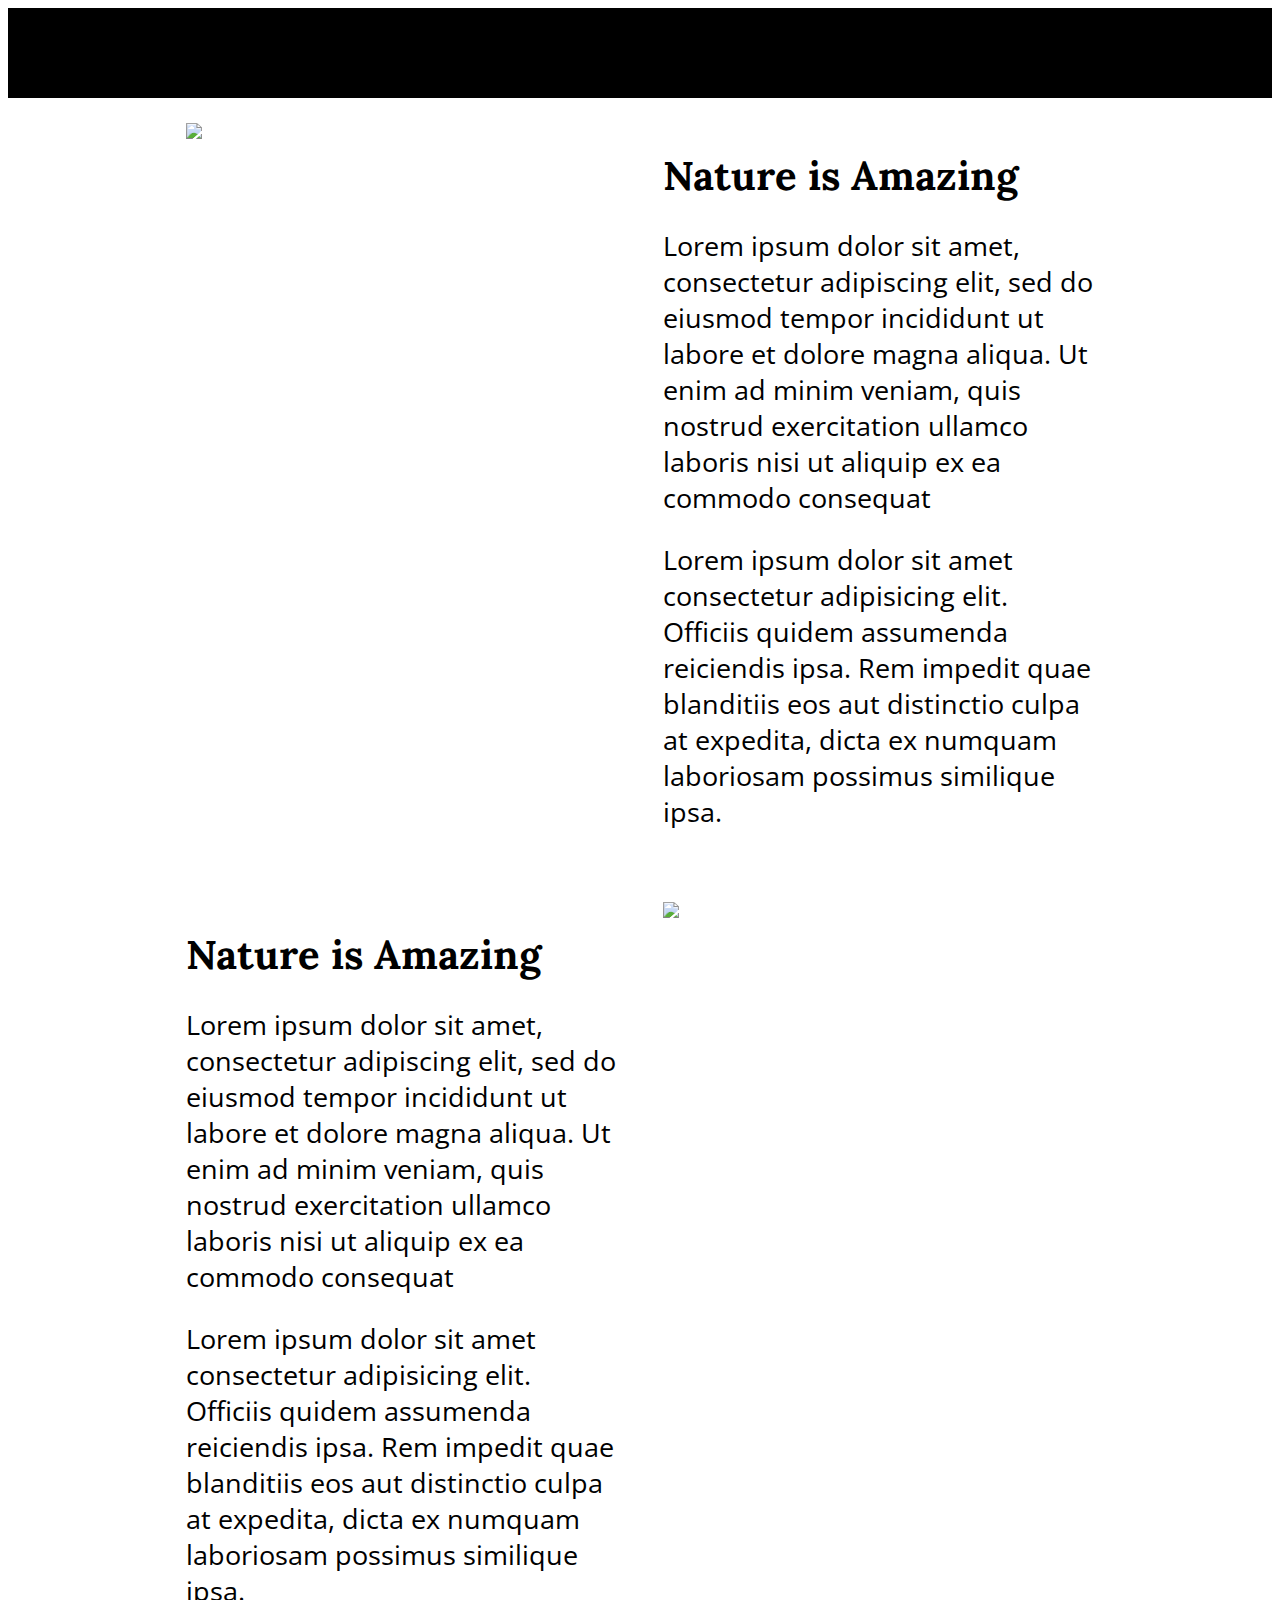
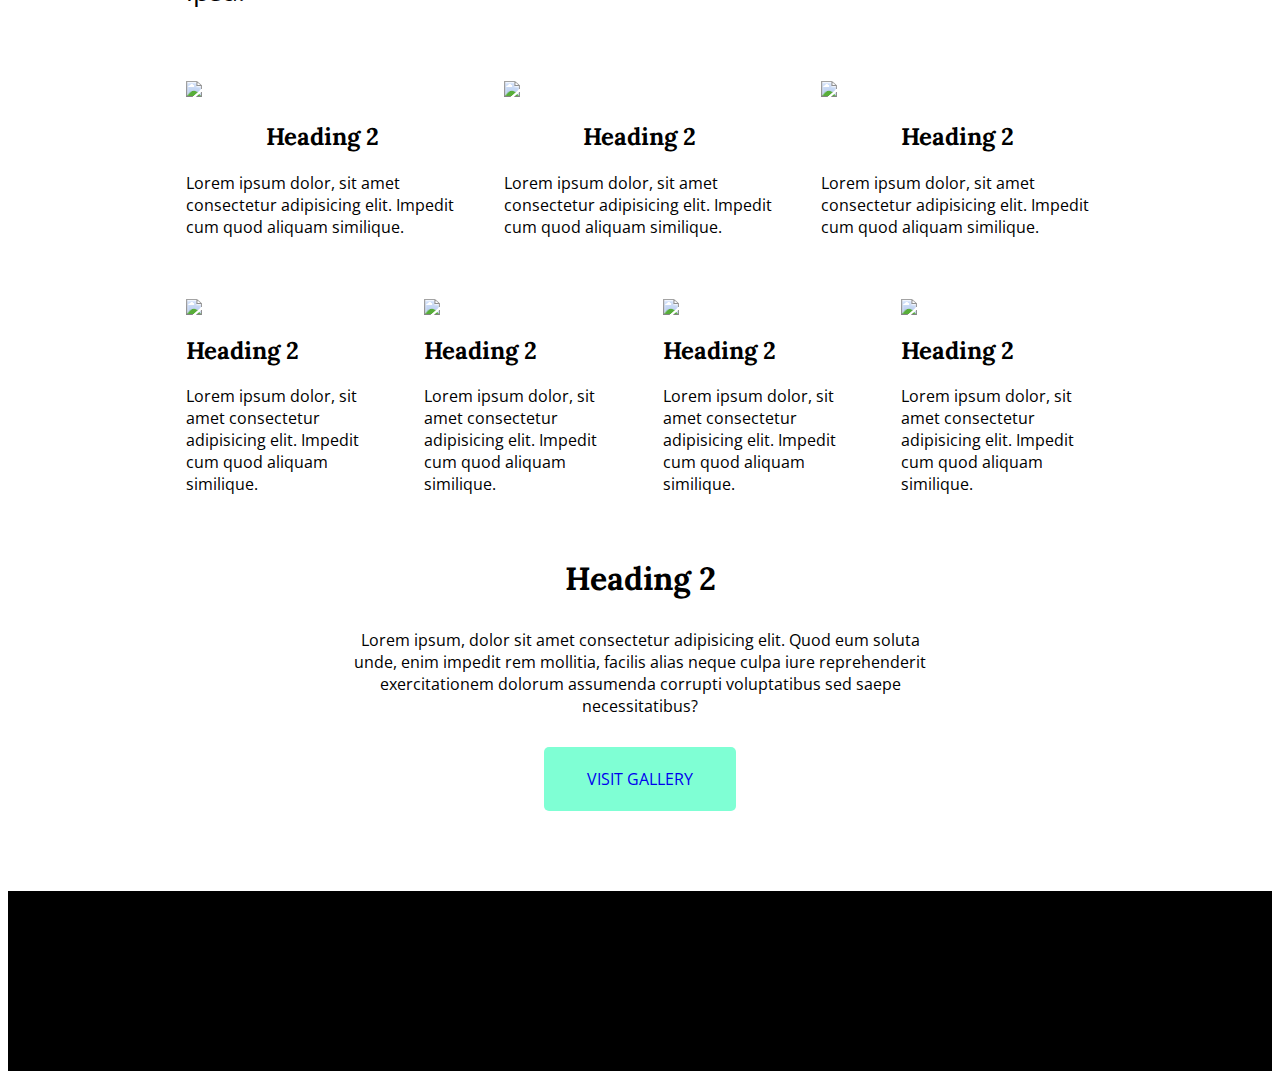
==== index.html @ d3b3be95 "week 10" ====
<!DOCTYPE html>
<html>
    <head>
        <link rel="stylesheet" href="mystyle.css">
    </head>
    <body>   
        <header>
        </header>

        <main>    
            <article class="twozy">
                <img src="https://picsum.photos/500">
            </article>

            <article class="twozy">
                <h1>
                    Nature is Amazing
                </h1>
                <p>
                    Lorem ipsum dolor sit amet, consectetur adipiscing elit, sed do eiusmod tempor incididunt ut labore et dolore magna aliqua. Ut enim ad minim veniam, quis nostrud exercitation ullamco laboris nisi ut aliquip ex ea commodo consequat
                </p>
                <p>
                    Lorem ipsum dolor sit amet consectetur adipisicing elit. Officiis quidem assumenda reiciendis ipsa. Rem impedit quae blanditiis eos aut distinctio culpa at expedita, dicta ex numquam laboriosam possimus similique ipsa.
                </p>
            </article>

            <!-------------- PART 2 ---------------->

            <article class="twozy">
                <h1>
                    Nature is Amazing
                </h1>
                <p>
                    Lorem ipsum dolor sit amet, consectetur adipiscing elit, sed do eiusmod tempor incididunt ut labore et dolore magna aliqua. Ut enim ad minim veniam, quis nostrud exercitation ullamco laboris nisi ut aliquip ex ea commodo consequat
                </p>
                <p>
                    Lorem ipsum dolor sit amet consectetur adipisicing elit. Officiis quidem assumenda reiciendis ipsa. Rem impedit quae blanditiis eos aut distinctio culpa at expedita, dicta ex numquam laboriosam possimus similique ipsa.
                </p>
            </article>

            <article class="twozy">
                <img src="https://picsum.photos/500">
            </article>

            
            <!-------------- THREE BOXES ---------------->

            <article class="threezy">
                <img src="https://picsum.photos/500">
                <h2> Heading 2 </h2>
                <p>
                    Lorem ipsum dolor, sit amet consectetur adipisicing elit. Impedit cum quod aliquam similique.
                </p>    
            </article>

            <article class="threezy">
                <img src="https://picsum.photos/500">
                <h2> Heading 2 </h2>
                <p>
                    Lorem ipsum dolor, sit amet consectetur adipisicing elit. Impedit cum quod aliquam similique.
                </p>
            </article>


            <article class="threezy">
                <img src="https://picsum.photos/500">
                <h2> Heading 2 </h2>
                <p>
                    Lorem ipsum dolor, sit amet consectetur adipisicing elit. Impedit cum quod aliquam similique.
                </p>
            </article>



             <!-------------- FOUR BOXES ---------------->

            <article class="fourzy">
                <img src="https://picsum.photos/200">
                <h2> Heading 2 </h2>
                <p>
                    Lorem ipsum dolor, sit amet consectetur adipisicing elit. Impedit cum quod aliquam similique.
                </p>
            </article>

            <article class="fourzy">
                <img src="https://picsum.photos/200">
                <h2> Heading 2 </h2>
                <p>
                    Lorem ipsum dolor, sit amet consectetur adipisicing elit. Impedit cum quod aliquam similique.
                </p>
            </article>

            <article class="fourzy">
                <img src="https://picsum.photos/200">
                <h2> Heading 2 </h2>
                <p>
                    Lorem ipsum dolor, sit amet consectetur adipisicing elit. Impedit cum quod aliquam similique.
                </p>
            </article>

            <article class="fourzy">
                
                    <img src="https://picsum.photos/200"> 
                
                    <h2> Heading 2 </h2>
                    <p>
                        Lorem ipsum dolor, sit amet consectetur adipisicing elit. Impedit cum quod aliquam similique.
                    </p>      
                
            </article>

            <!-------------- ONE BOX ---------------->

            <article class="onezy">

                <h1> Heading 2 </h1>
                <p>
                    Lorem ipsum, dolor sit amet consectetur adipisicing elit. Quod eum soluta unde, enim impedit rem mollitia, facilis alias neque culpa iure reprehenderit exercitationem dolorum assumenda corrupti voluptatibus sed saepe necessitatibus?
                </p>   

                <a href="gallery.html" class="button">
                    Visit Gallery
                </a>

            </article>
        </main>
        
        <footer>
        </footer>

    </body>


</html>
---- mystyle.css ----
@import url('https://fonts.googleapis.com/css2?family=Lora:wght@700&family=Open+Sans:wght@300&display=swap');


/* body{ background-color:gray;} */
p, a{ font-family: 'Open Sans', sans-serif;}
h1, h2, h3, h4{ font-family: 'Lora', serif;}


header{
    width:100%;
    height: 10vh;
    background-color:Black;
}

main{
    width:75%;
    /* height: 160vh; */
    background-color: white;
    margin: 5px auto;
    display: grid;
    grid-template-columns: repeat(12, 1fr);
    grid-gap:5px;
}

.twozy{
    grid-column: span 6;
    padding:20px;
}
.twozy img{ width:100%;}
.twozy p{ font-size: 20pt;}
.twozy h1{ font-size: 30pt;}



/*  --------------THREEZIES ---------------  */

.threezy{ 
    grid-column: span 4;
    padding:20px;
}

.threezy img{ width:100%;}
.threezy h2{ text-align: center; }


/*  --------------FOURZY ---------------  */

.fourzy{
    grid-column: span 3;
    padding:20px;
}

.fourzy img{
    margin:auto;
    display:block; 
    /* convert to behave like div */
}

.onezy{
    grid-column: span 12;
    text-align:center;
}

.onezy p{
    display: block;
    width:600px;
    margin:30px auto;
}

.button{
    display:block;
    background-color: aquamarine;
    padding:20px;
    text-align:center;
    width:150px;
    margin: 30px auto;
    border-radius: 5px;
    text-decoration: none;
    text-transform: uppercase;
    border:1px solid transparent;
}

.button:hover{
    background-color: burlywood;
    text-decoration: underline;
    border:1px solid black;
}

footer{
    width:100%;
    height: 20vh;
    background-color:Black;
    margin-top:50px;
}
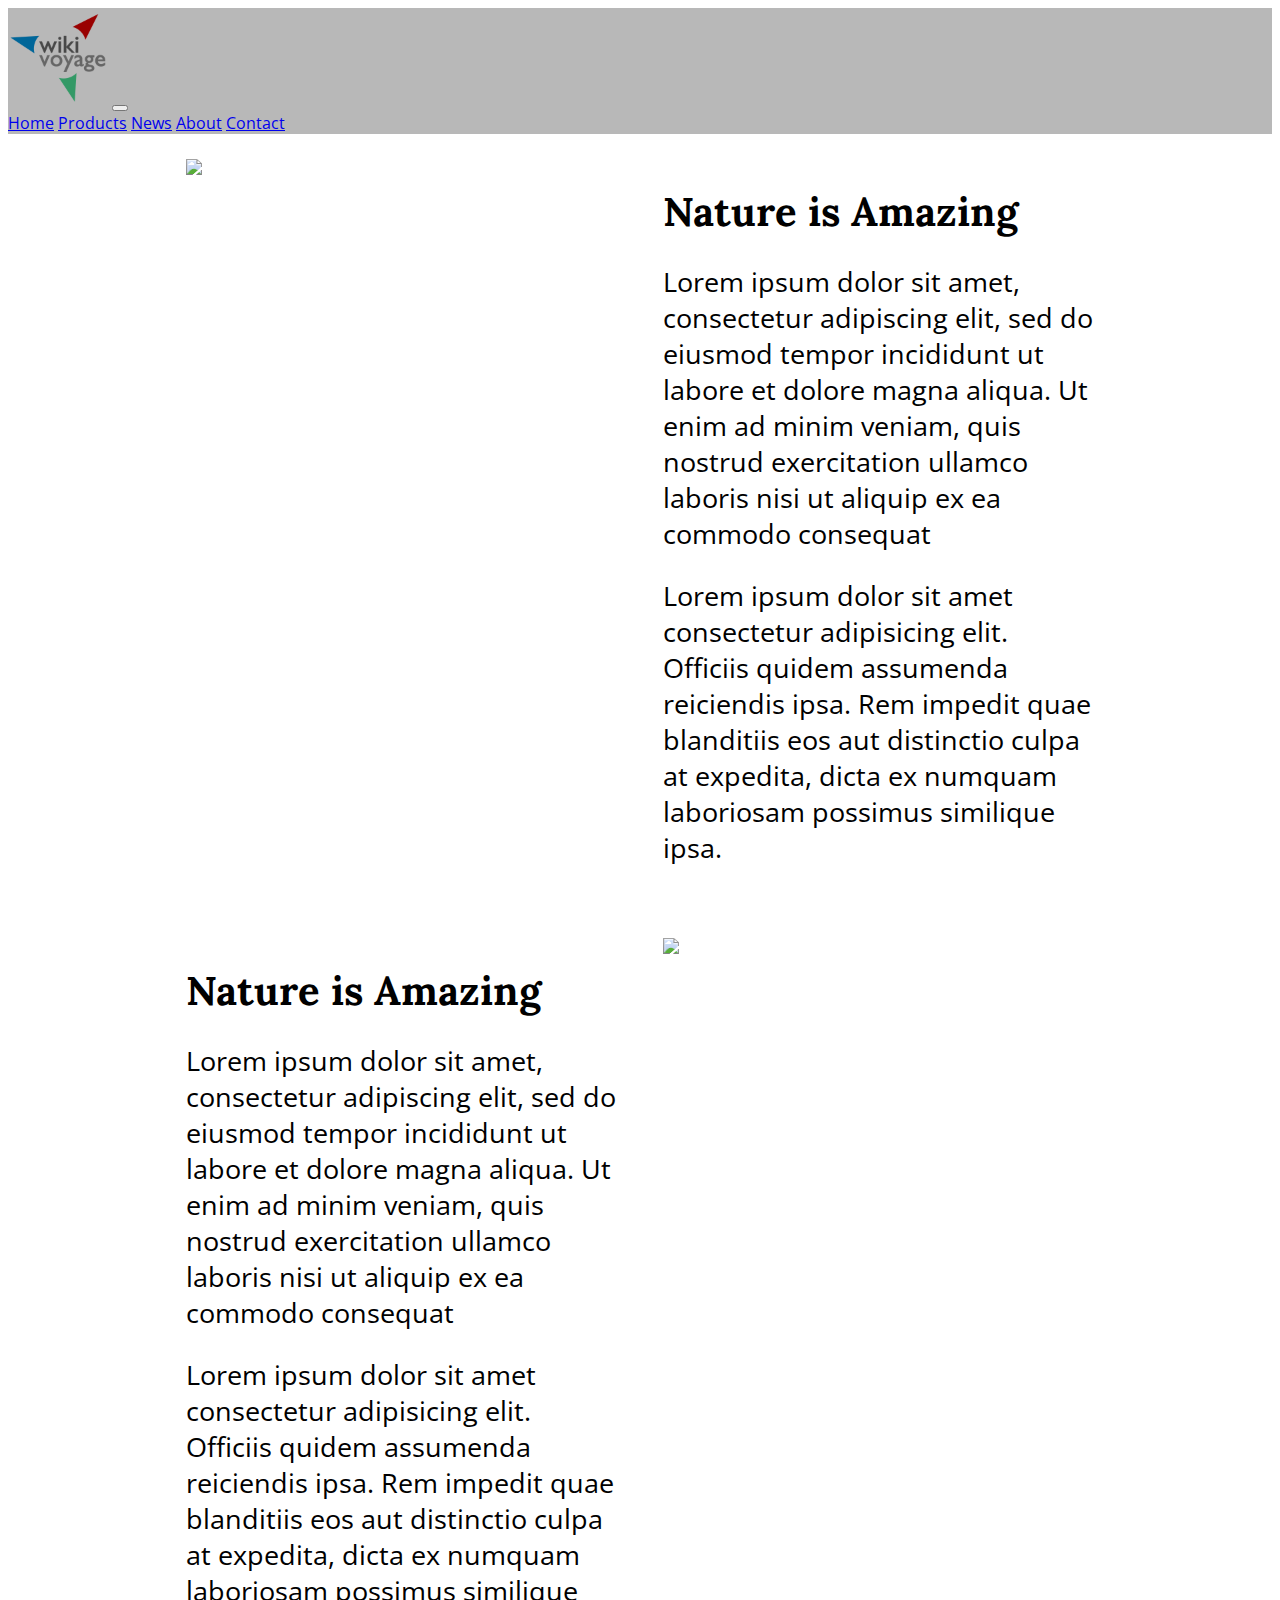
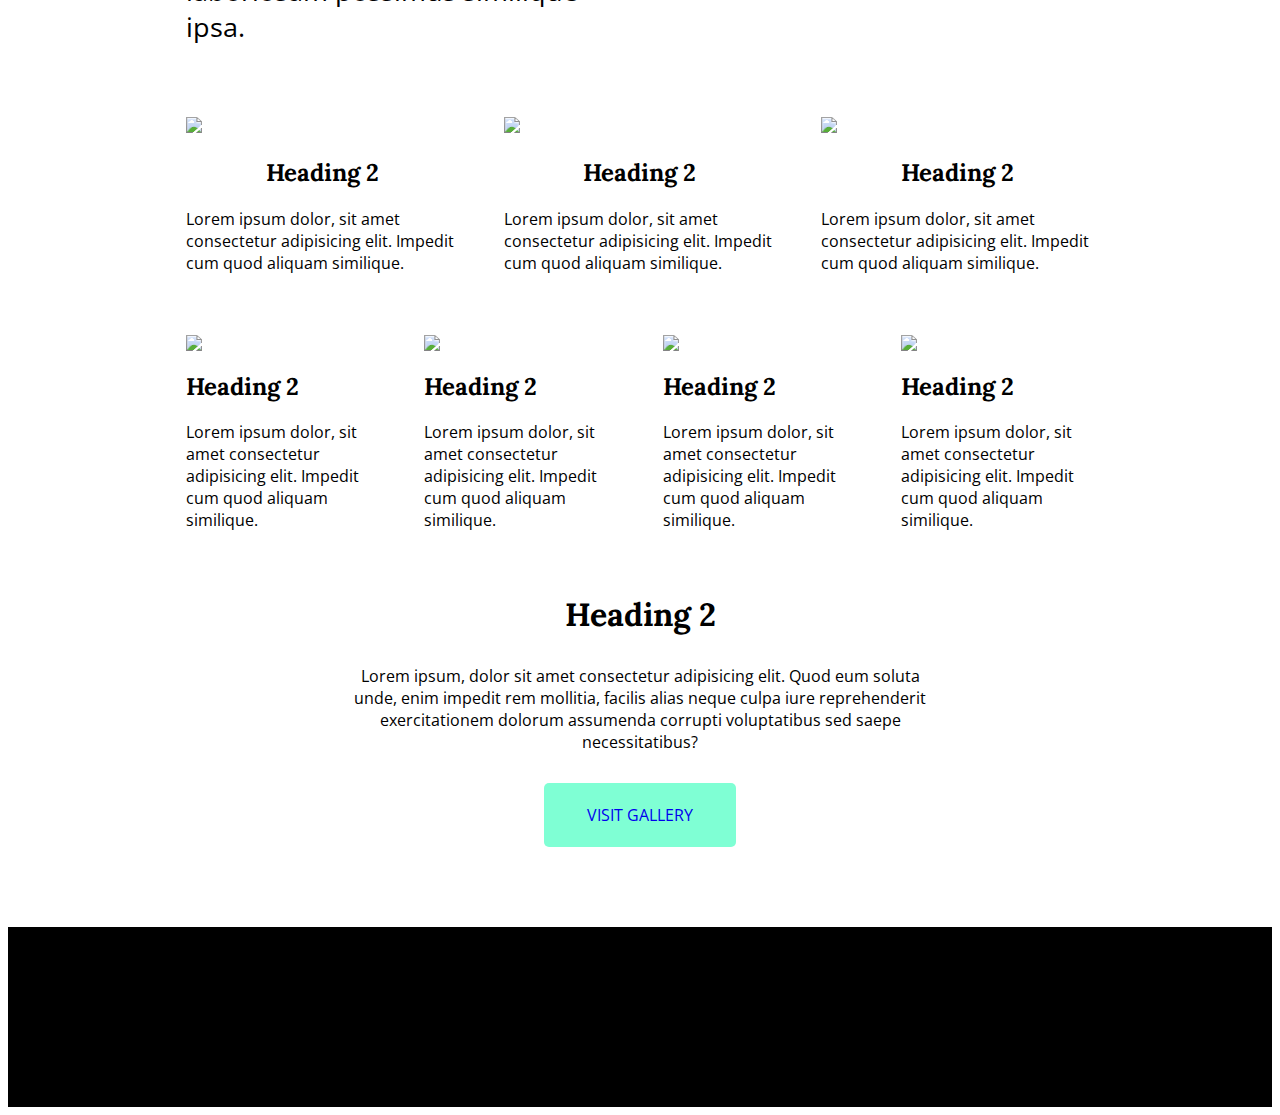
==== commit 73e97d0d: "added logo and modified header" ====
--- a/index.html
+++ b/index.html
@@ -1,10 +1,24 @@
 <!DOCTYPE html>
 <html>
     <head>
+        <meta name="viewport" content="width=device-width,initial-scale=1">
+        <link rel="stylesheet" href="https://cdnjs.cloudflare.com/ajax/libs/font-awesome/5.14.0/css/all.min.css" integrity="sha512-1PKOgIY59xJ8Co8+NE6FZ+LOAZKjy+KY8iq0G4B3CyeY6wYHN3yt9PW0XpSriVlkMXe40PTKnXrLnZ9+fkDaog==" crossorigin="anonymous" />
         <link rel="stylesheet" href="mystyle.css">
+        <link rel="stylesheet" href="responsive.css">
     </head>
     <body>   
-        <header>
+        <header class="main-header">
+            <img class="logo" src="assets/1200px-Wikivoyage-Logo-v3-en.svg.png">
+            <button class="navbutton">
+                <i class="fas fa-bars"></i>
+            </button>
+            <nav class="navigation">
+                <a href="index.html">Home</a>
+                <a href="index.html">Products</a>
+                <a href="index.html">News</a>
+                <a href="index.html">About</a>
+                <a href="index.html">Contact</a>
+            </nav>
         </header>
 
         <main>    
--- a/mystyle.css
+++ b/mystyle.css
@@ -6,10 +6,13 @@
 h1, h2, h3, h4{ font-family: 'Lora', serif;}
 
 
-header{
+.main-header{
     width:100%;
-    height: 10vh;
-    background-color:Black;
+    /* height: 10vh; */
+    background-color:rgb(184, 184, 184);
+}
+.logo {
+    width: 100px;
 }
 
 main{
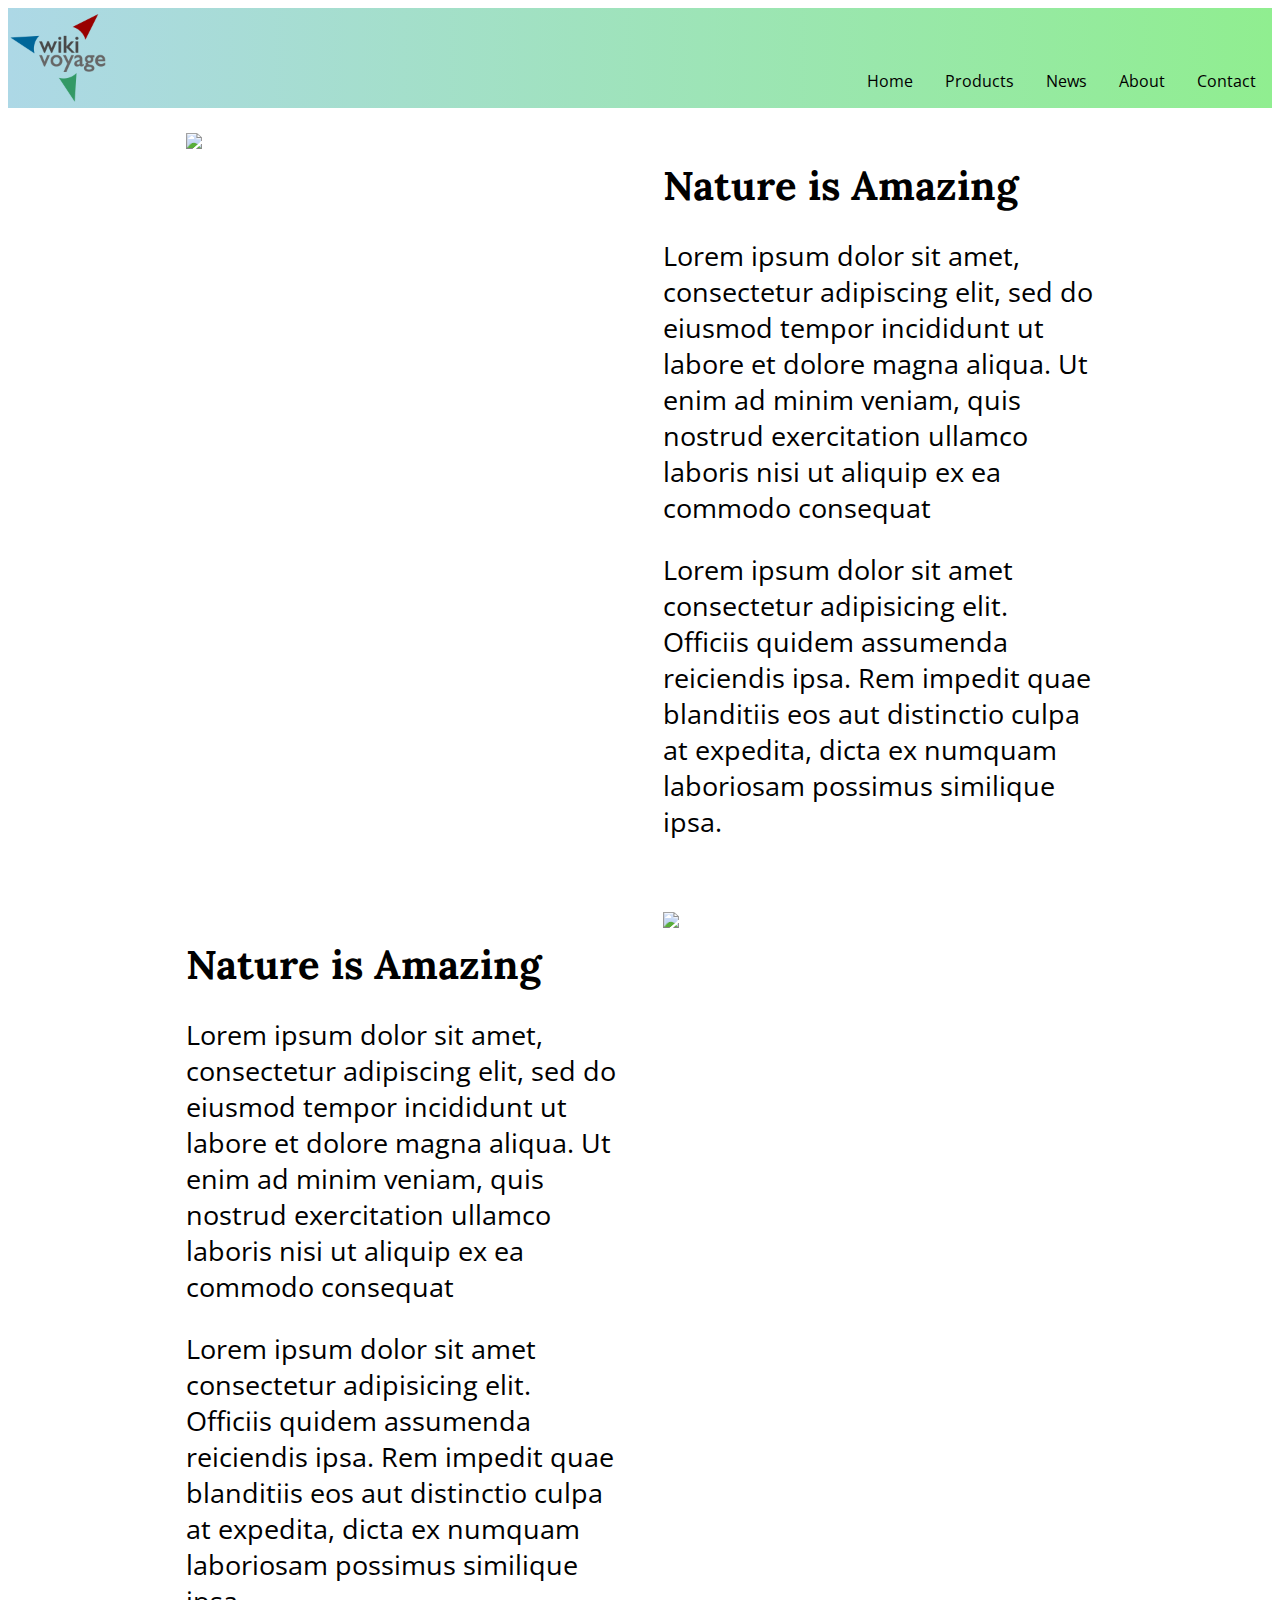
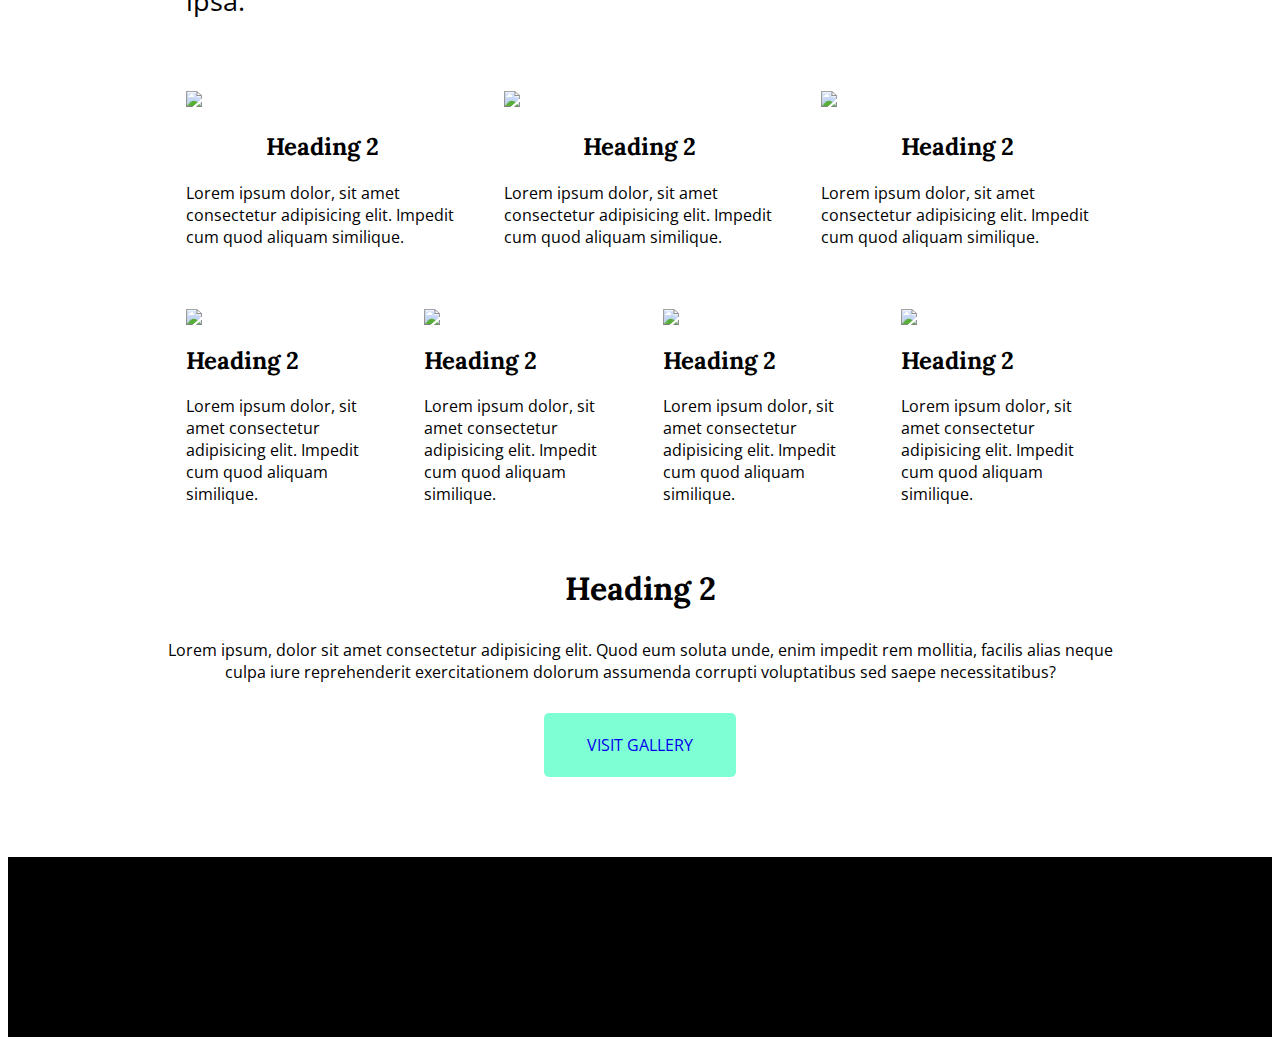
==== commit 98c3b11d: "added javascript and transition" ====
--- a/index.html
+++ b/index.html
@@ -5,6 +5,7 @@
         <link rel="stylesheet" href="https://cdnjs.cloudflare.com/ajax/libs/font-awesome/5.14.0/css/all.min.css" integrity="sha512-1PKOgIY59xJ8Co8+NE6FZ+LOAZKjy+KY8iq0G4B3CyeY6wYHN3yt9PW0XpSriVlkMXe40PTKnXrLnZ9+fkDaog==" crossorigin="anonymous" />
         <link rel="stylesheet" href="mystyle.css">
         <link rel="stylesheet" href="responsive.css">
+        <script src="script.js"></script>
     </head>
     <body>   
         <header class="main-header">
--- a/mystyle.css
+++ b/mystyle.css
@@ -5,14 +5,48 @@
 p, a{ font-family: 'Open Sans', sans-serif;}
 h1, h2, h3, h4{ font-family: 'Lora', serif;}
 
+img {
+    max-width: 100%;
+}
 
 .main-header{
     width:100%;
     /* height: 10vh; */
     background-color:rgb(184, 184, 184);
+    background-image: linear-gradient(to right,lightblue,lightgreen);
+    display: grid;
+    grid-template-columns: repeat(2,1fr);
 }
+
 .logo {
     width: 100px;
+}
+.navbutton {
+    width: 48px;
+    height: 48px;
+    font-size: 32px;
+    color:#333333;
+    background-color: transparent;
+    border: solid 2px #333333;
+    margin: 5px;
+    align-self: end;
+    /* hides this button in desktop view */
+    display: none;
+}
+
+.navigation {
+    display: flex;
+    flex-direction: row;
+    align-self: end;
+    justify-self: end;
+}
+.navigation a {
+    padding: 1em;
+    color: black;
+    text-decoration: none;
+}
+.navigation a:hover {
+    color: blue;
 }
 
 main{
@@ -66,7 +100,7 @@
 
 .onezy p{
     display: block;
-    width:600px;
+    /* width:600px; */
     margin:30px auto;
 }
 
--- a/responsive.css
+++ b/responsive.css
@@ -0,0 +1,25 @@
+/* media queries */
+@media screen and (max-width:576px) {
+  .main-header {
+    grid-template-rows: auto auto;
+  }
+  .navbutton {
+    display: block;
+    justify-self: end;
+    align-self: center;
+  }
+  .navigation {
+    flex-direction: column;
+    grid-column: span 2;
+    min-width: 100%;
+    overflow: hidden;
+    max-height: 0;
+    transition: max-height 1s;
+  }
+  .navigation a {
+    border-bottom: solid 1px white;
+  }
+  .navigation.open {
+    max-height: 50vh;
+  }
+}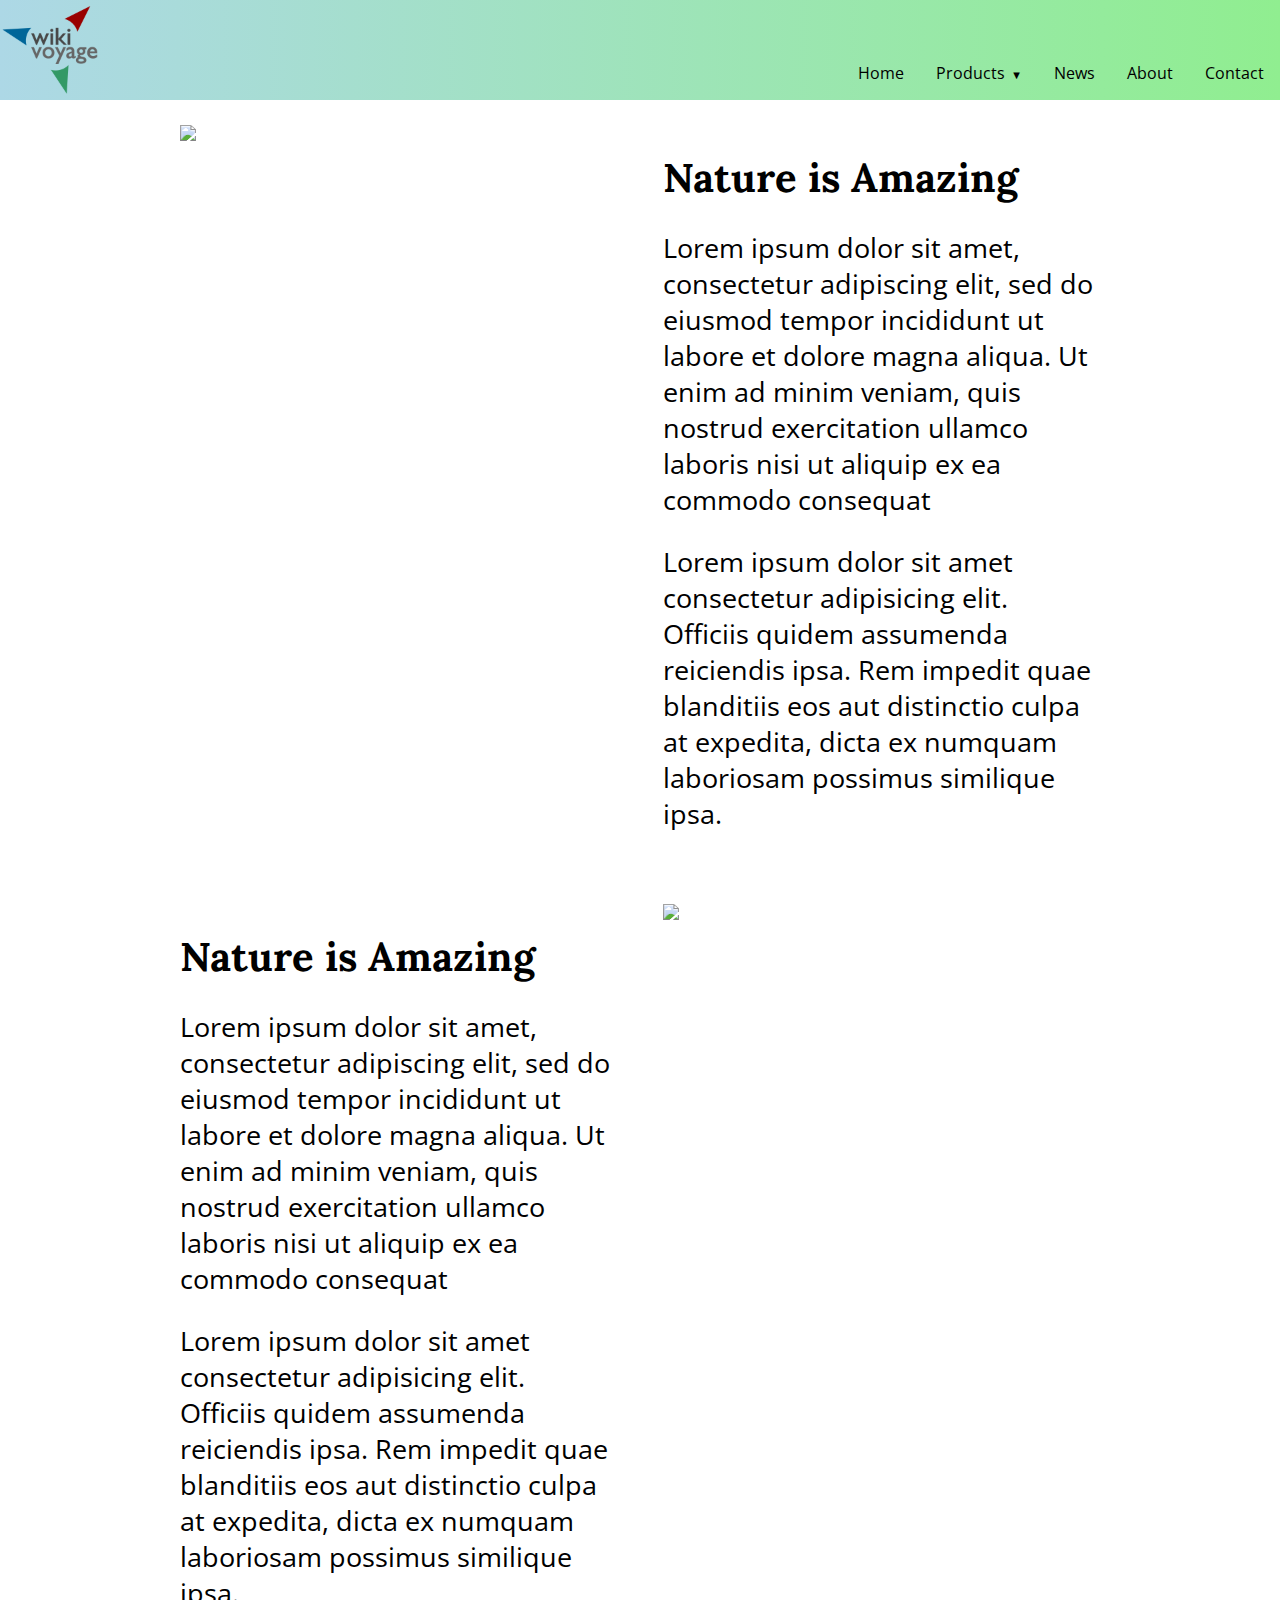
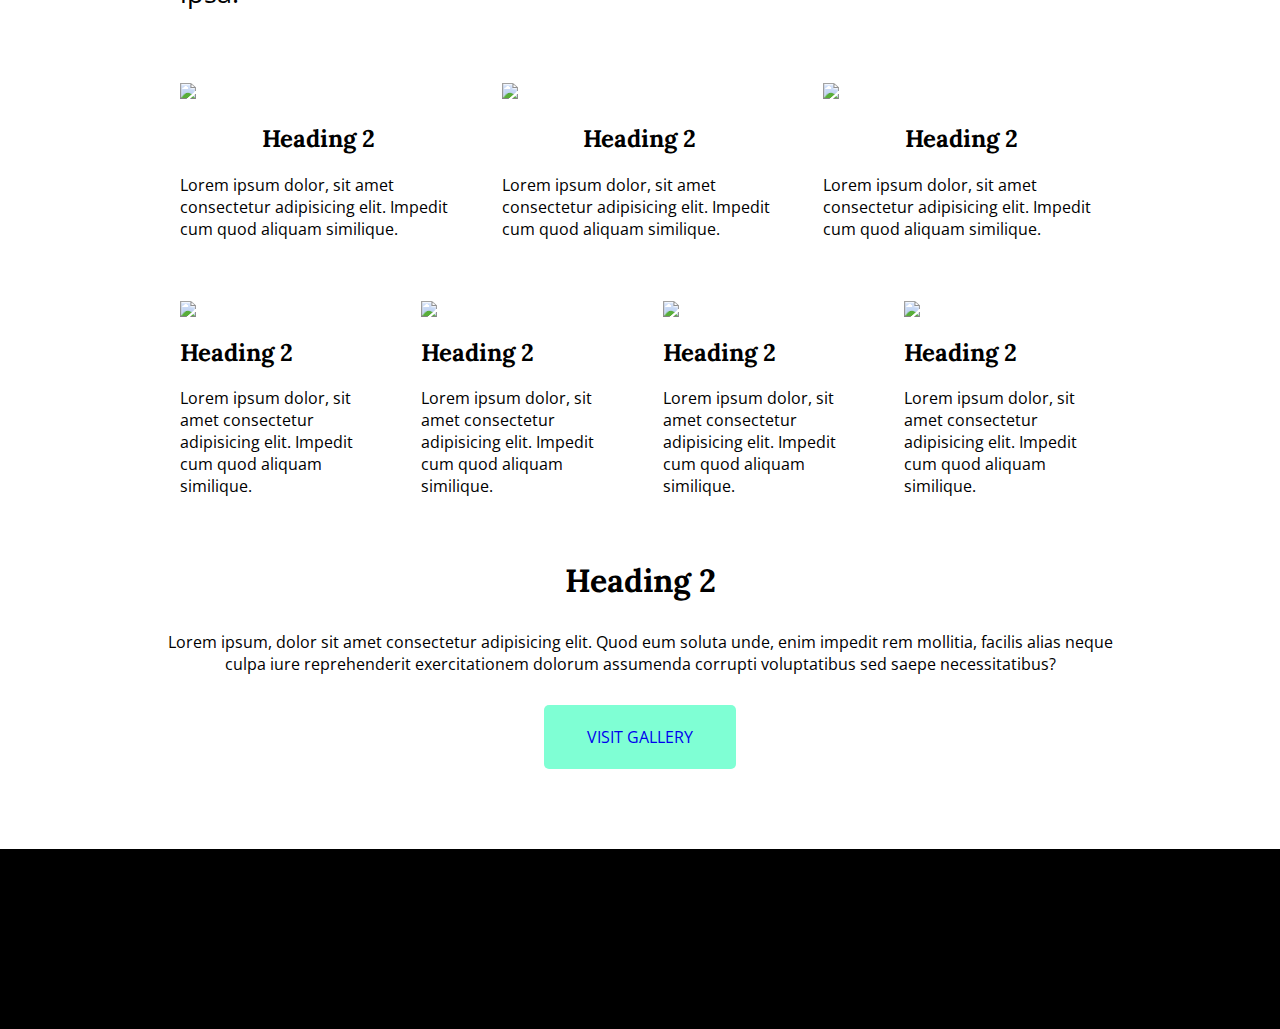
==== commit 3132cfdd: "added dropdown menu" ====
--- a/index.html
+++ b/index.html
@@ -15,7 +15,14 @@
             </button>
             <nav class="navigation">
                 <a href="index.html">Home</a>
-                <a href="index.html">Products</a>
+                <div class="dropdown">
+                    <a href="#">Products</a>
+                    <nav class="submenu">
+                        <a href="cameras.html">Cameras</a>
+                        <a href="medical.html">Medical</a>
+                        <a href="printers.html">Printers</a>
+                    </nav>
+                </div>
                 <a href="index.html">News</a>
                 <a href="index.html">About</a>
                 <a href="index.html">Contact</a>
--- a/mystyle.css
+++ b/mystyle.css
@@ -7,6 +7,10 @@
 
 img {
     max-width: 100%;
+}
+body {
+    margin: 0;
+    overflow-x: hidden;
 }
 
 .main-header{
@@ -44,9 +48,39 @@
     padding: 1em;
     color: black;
     text-decoration: none;
+    display: block;
 }
 .navigation a:hover {
     color: blue;
+}
+.navigation .submenu {
+    display: flex;
+    flex-direction: column;
+    position: absolute;
+    background-color: yellowgreen;
+    top: 100%;
+    z-index: 999;
+    box-shadow: 1px 1px 2px black;
+    overflow: hidden;
+    max-height: 0;
+    transition: max-height 0.5s;
+}
+.navigation .dropdown {
+    position: relative;
+}
+.navigation .dropdown > a::after {
+    content: "\25bc";
+    margin-left: 0.5em;
+    font-size: 0.7em;
+}
+/* using hover to open dropdown */
+/* .navigation .dropdown:hover .submenu {
+   max-height: 300px; 
+} */
+
+/* using javascript to open */
+.navigation .dropdown.open .submenu{
+    max-height: 300px;
 }
 
 main{
--- a/responsive.css
+++ b/responsive.css
@@ -22,4 +22,32 @@
   .navigation.open {
     max-height: 50vh;
   }
+  /* dropdown */
+  .navigation .submenu {
+    position: static;
+  }
+  main {
+    width: 100%;
+    grid-gap: 30px;
+  }
+  .twozy {
+    grid-column: span 12;
+    padding: 0;
+  }
+  .twozy p {
+    font-size: 1em;
+  }
+  .twozy h1 {
+    font-size: 1.5em;
+  }
+  .threezy {
+    grid-column: span 12;
+    padding: 0;
+  }
+  .fourzy {
+    grid-column: span 12;
+    padding: 0;
+    text-align: center;
+  }
+
 }